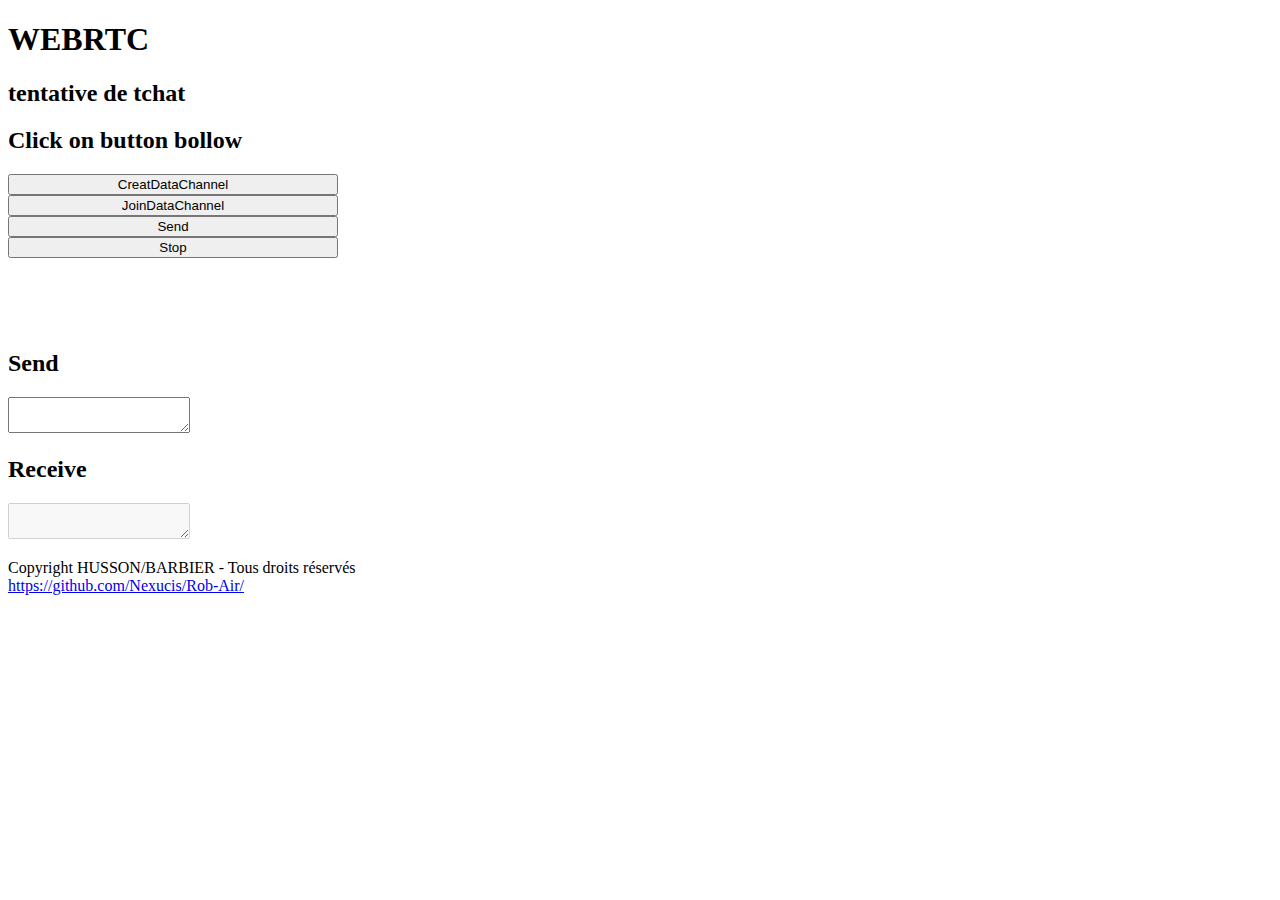
==== test-sans_video/index.html @ 52289aa8 "rajoute du repertoire ros_workspace : dedans il y a tout le code ros + le server python qui permet d" ====
<!DOCTYPE html>
<!--
To change this license header, choose License Headers in Project Properties.
To change this template file, choose Tools | Templates
and open the template in the editor.
-->

<html>
    <head>
        <link rel="stylesheet" href="css/style.css">
        <title>Tchat WebRTC</title>
        <meta charset="UTF-8">
    </head>

    <body>
        <header>
            <div id="titre_principal">
                <h1>WEBRTC</h1>
                <h2>tentative de tchat</h2>
            </div>
        </header>
        <section>
            <h2>Click on button bollow</h2>
            <div class="myButtons" id="buttons">
                <button id="creatChannel" style="width:330px">CreatDataChannel</button></br>
                <button id="joinChannel" style="width:330px">JoinDataChannel</button></br>
                <button id="sendButton" style="width:330px">Send</button></br>
                <button id="closeButton" style="width:330px">Stop</button></br>
            </div>

            </br></br></br></br>

            <div id="sendReceive">
                <div id="send">
                    <h2>Send</h2>
                    <textarea id="dataChannelSend"></textarea>
                </div>
                <div id="receive">
                    <h2>Receive</h2>
                    <textarea id="dataChannelReceive" disabled></textarea>
                </div>
            </div>
        </section>

        <footer>
            <p>Copyright HUSSON/BARBIER - Tous droits réservés<br />
                <a href="https://github.com/Nexucis/Rob-Air/">https://github.com/Nexucis/Rob-Air/</a></p>
        </footer>
        <script type="text/javascript" src="tchat.js"></script>
        <script type="text/javascript" src="robair.js"></script>
        
        <script>
            var localPeerConnection, remotePeerConnection;
            var sendChannel, receiveChannel;
            var option;

            var creatChannelButton = document.getElementById("creatChannel");
            var joinChannelButton = document.getElementById("joinChannel");
            var sendButton = document.getElementById("sendButton");
            var closeButton = document.getElementById("closeButton");
            //            creatChannel.disabled = false;
            //            joinChannel.disabled = false;
            //            sendButton.disabled = true;
            //            closeButton.disabled = true;

            /*
             * creation de l'objet webRTC
             */
            var webRTC = new WebRTC();
            var robair = new Robair();
            /*
             * connexion au serveur
             */
            webRTC.connectToSocket('ws://localhost:6969');
            robair.connectToSocket('ws://localhost:8081/ws');

            document.addEventListener('socketEvent', function(socketEvent) {
                switch (socketEvent.eventType) {
                    case 'streamAdded':
                        // we receive the video-stream of our partner
                        // and play it on the video-element
                        break;
                }
            });

            creatChannelButton.addEventListener('click', function(e) {
                e.preventDefault();

                webRTC.createRoom();
            });

            joinChannelButton.addEventListener('click', function(e) {
                e.preventDefault();
                console.log("join room");

                webRTC.joinRoom("bigueRobAir");
            });

            sendButton.addEventListener('click', function(e) {
                e.preventDefault();
                console.log('send data');
                webRTC.sendData();
            });
        </script>

    </body>


</html>
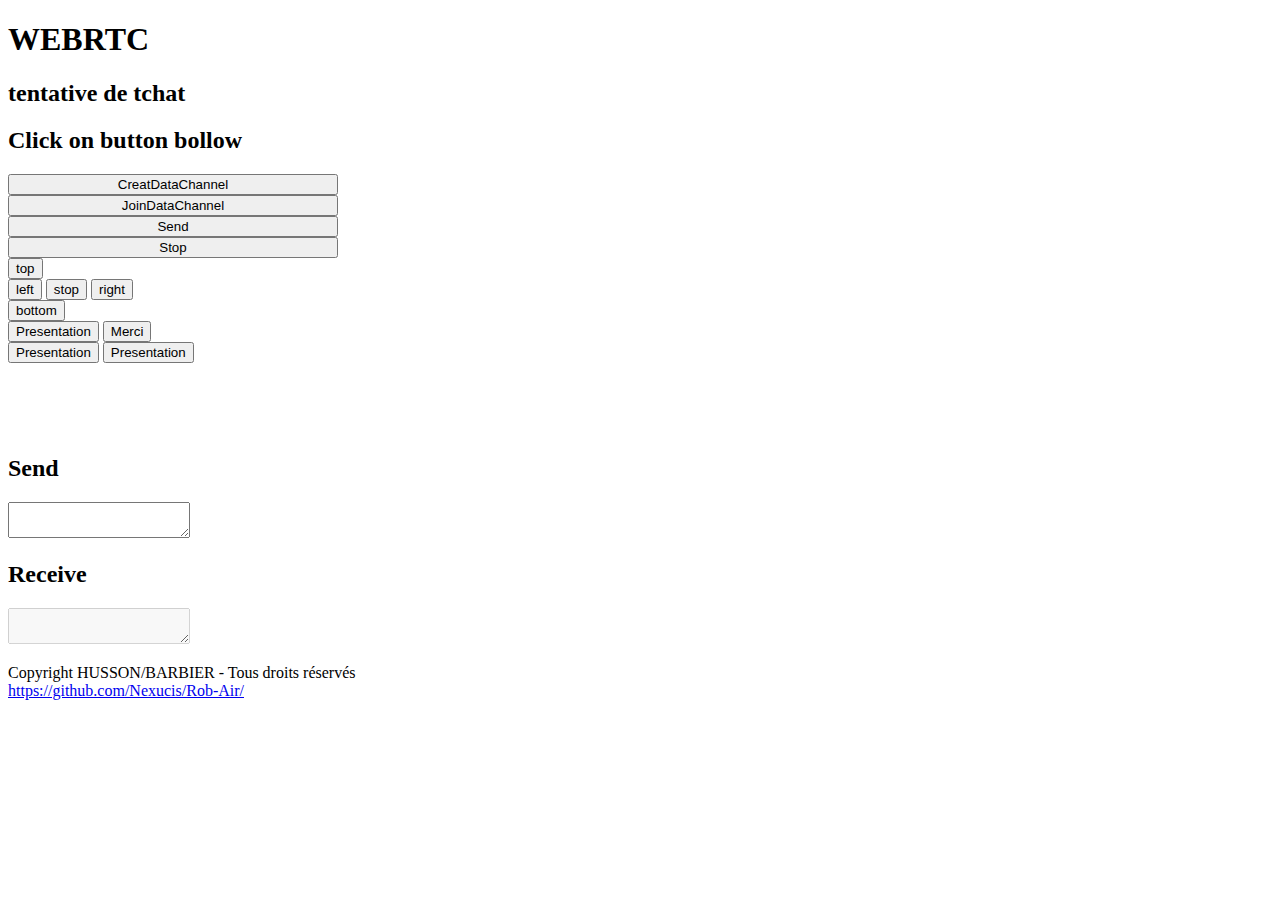
==== commit f212055c: "ajoute du "joystick" + toutes les methodes d'appel de fonction de ros ne marche toujours pas avec la" ====
--- a/test-sans_video/index.html
+++ b/test-sans_video/index.html
@@ -28,6 +28,23 @@
                 <button id="closeButton" style="width:330px">Stop</button></br>
             </div>
 
+            <div id="joystick">
+                <button class="top" id="topButton">top</button></br>
+                <button class="left" id="leftButton">left</button>
+                <button class="stop" id="stopButton">stop</button>
+                <button class="right" id="rightButton">right</button></br>
+                <button class="bottom" id="bottomButton">bottom</button>
+            </div>
+
+            <div id="voiceButtons">
+                <button class="presentation" id="presentationButton">Presentation</button>
+                <button class="merci" id="merciButton">Merci</button></br>
+                <button class="pardon" id="pardonButton">Presentation</button>
+                <button class="exterminate" id="exterminateButton">Presentation</button></br>
+            </div>
+
+
+
             </br></br></br></br>
 
             <div id="sendReceive">
@@ -46,18 +63,31 @@
             <p>Copyright HUSSON/BARBIER - Tous droits réservés<br />
                 <a href="https://github.com/Nexucis/Rob-Air/">https://github.com/Nexucis/Rob-Air/</a></p>
         </footer>
+
+
         <script type="text/javascript" src="tchat.js"></script>
         <script type="text/javascript" src="robair.js"></script>
         
         <script>
             var localPeerConnection, remotePeerConnection;
-            var sendChannel, receiveChannel;
+            var sendChannel, receiveChannel, top;
             var option;
 
             var creatChannelButton = document.getElementById("creatChannel");
             var joinChannelButton = document.getElementById("joinChannel");
             var sendButton = document.getElementById("sendButton");
             var closeButton = document.getElementById("closeButton");
+            var topButton = document.getElementById("topButton");
+            var right = document.getElementById("rightButton");
+            var left = document.getElementById("leftButton");
+            var bottom = document.getElementById("bottomButton");
+            var stop = document.getElementById("stopButton");
+            var presentation = document.getElementById("presentationButton");
+            var merci = document.getElementById("merciButton");
+            var pardon = document.getElementById("pardonButton");
+            var exterminate = document.getElementById("exterminateButton");
+
+
             //            creatChannel.disabled = false;
             //            joinChannel.disabled = false;
             //            sendButton.disabled = true;
@@ -95,12 +125,67 @@
 
                 webRTC.joinRoom("bigueRobAir");
             });
-
+    
             sendButton.addEventListener('click', function(e) {
                 e.preventDefault();
                 console.log('send data');
                 webRTC.sendData();
             });
+
+            topButton.addEventListener('click', function(e) {
+                e.preventDefault();
+                console.log('send TOP');
+                webRTC.sendTop();
+            });
+
+            rightButton.addEventListener('click', function(e) {
+                e.preventDefault();
+                console.log('send TOP');
+                webRTC.sendRight();
+            });
+
+            leftButton.addEventListener('click', function(e) {
+                e.preventDefault();
+                console.log('send TOP');
+                webRTC.sendLeft();
+            });
+
+            bottomButton.addEventListener('click', function(e) {
+                e.preventDefault();
+                console.log('send TOP');
+                webRTC.sendBottom();
+            });
+
+            stopButton.addEventListener('click', function(e) {
+                e.preventDefault();
+                console.log('send TOP');
+                webRTC.sendStop();
+            });
+
+            presentationButton.addEventListener('click', function(e) {
+                e.preventDefault();
+                console.log('send TOP');
+                webRTC.sendPresentation();
+            });
+
+            merciButton.addEventListener('click', function(e) {
+                e.preventDefault();
+                console.log('send TOP');
+                webRTC.sendMerci();
+            });
+
+            exterminateButton.addEventListener('click', function(e) {
+                e.preventDefault();
+                console.log('send TOP');
+                webRTC.sendExterminate();
+            });
+
+            pardonButton.addEventListener('click', function(e) {
+                e.preventDefault();
+                console.log('send TOP');
+                webRTC.sendPardon();
+            });
+            
         </script>
 
     </body>
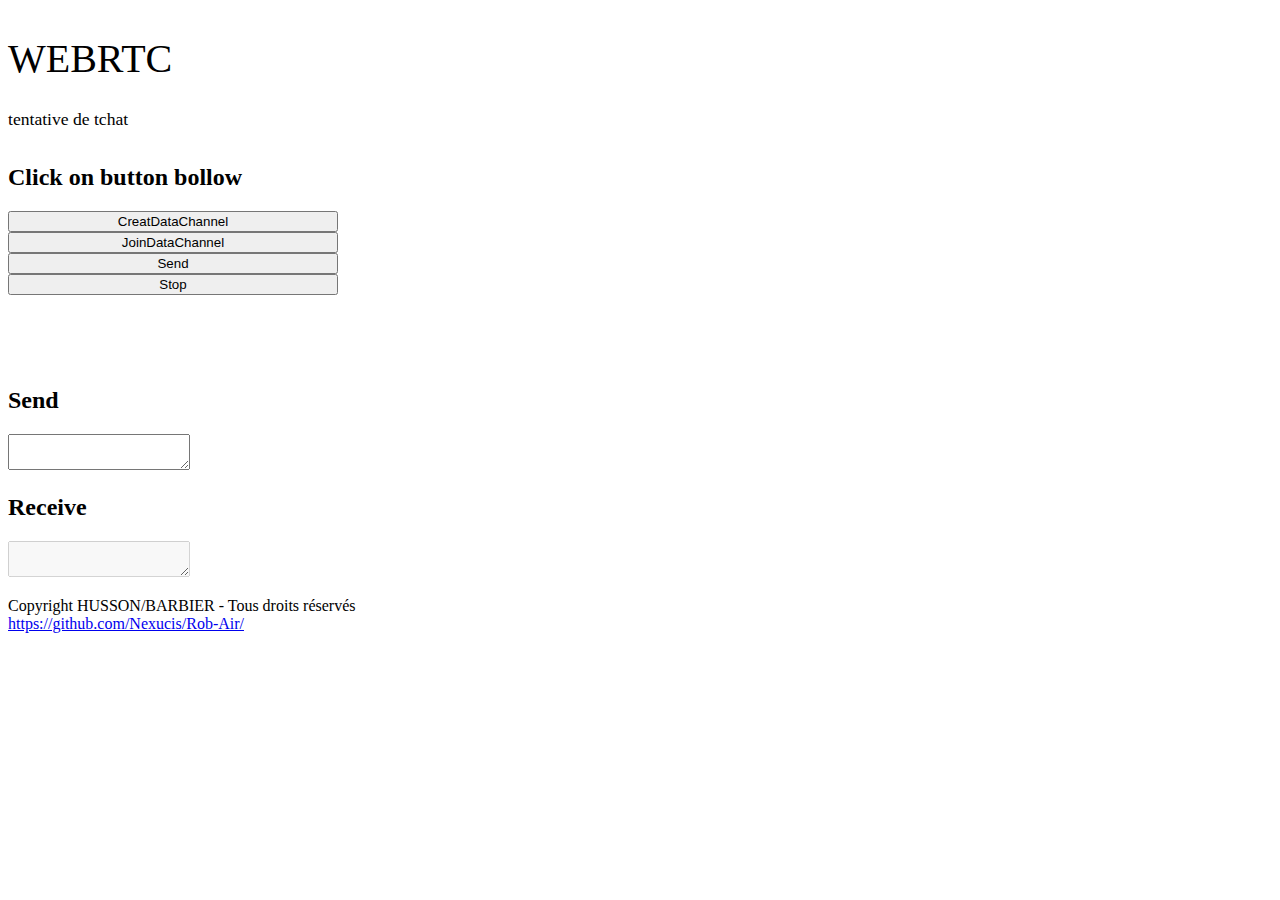
==== commit ffad647c: "Merge branch 'master' of https://github.com/Nexucis/Rob-Air into webRTC_tchat" ====
--- a/test-sans_video/index.html
+++ b/test-sans_video/index.html
@@ -28,23 +28,6 @@
                 <button id="closeButton" style="width:330px">Stop</button></br>
             </div>
 
-            <div id="joystick">
-                <button class="top" id="topButton">top</button></br>
-                <button class="left" id="leftButton">left</button>
-                <button class="stop" id="stopButton">stop</button>
-                <button class="right" id="rightButton">right</button></br>
-                <button class="bottom" id="bottomButton">bottom</button>
-            </div>
-
-            <div id="voiceButtons">
-                <button class="presentation" id="presentationButton">Presentation</button>
-                <button class="merci" id="merciButton">Merci</button></br>
-                <button class="pardon" id="pardonButton">Presentation</button>
-                <button class="exterminate" id="exterminateButton">Presentation</button></br>
-            </div>
-
-
-
             </br></br></br></br>
 
             <div id="sendReceive">
@@ -63,31 +46,18 @@
             <p>Copyright HUSSON/BARBIER - Tous droits réservés<br />
                 <a href="https://github.com/Nexucis/Rob-Air/">https://github.com/Nexucis/Rob-Air/</a></p>
         </footer>
-
-
         <script type="text/javascript" src="tchat.js"></script>
         <script type="text/javascript" src="robair.js"></script>
         
         <script>
             var localPeerConnection, remotePeerConnection;
-            var sendChannel, receiveChannel, top;
+            var sendChannel, receiveChannel;
             var option;
 
             var creatChannelButton = document.getElementById("creatChannel");
             var joinChannelButton = document.getElementById("joinChannel");
             var sendButton = document.getElementById("sendButton");
             var closeButton = document.getElementById("closeButton");
-            var topButton = document.getElementById("topButton");
-            var right = document.getElementById("rightButton");
-            var left = document.getElementById("leftButton");
-            var bottom = document.getElementById("bottomButton");
-            var stop = document.getElementById("stopButton");
-            var presentation = document.getElementById("presentationButton");
-            var merci = document.getElementById("merciButton");
-            var pardon = document.getElementById("pardonButton");
-            var exterminate = document.getElementById("exterminateButton");
-
-
             //            creatChannel.disabled = false;
             //            joinChannel.disabled = false;
             //            sendButton.disabled = true;
@@ -125,67 +95,12 @@
 
                 webRTC.joinRoom("bigueRobAir");
             });
-    
+
             sendButton.addEventListener('click', function(e) {
                 e.preventDefault();
                 console.log('send data');
                 webRTC.sendData();
             });
-
-            topButton.addEventListener('click', function(e) {
-                e.preventDefault();
-                console.log('send TOP');
-                webRTC.sendTop();
-            });
-
-            rightButton.addEventListener('click', function(e) {
-                e.preventDefault();
-                console.log('send TOP');
-                webRTC.sendRight();
-            });
-
-            leftButton.addEventListener('click', function(e) {
-                e.preventDefault();
-                console.log('send TOP');
-                webRTC.sendLeft();
-            });
-
-            bottomButton.addEventListener('click', function(e) {
-                e.preventDefault();
-                console.log('send TOP');
-                webRTC.sendBottom();
-            });
-
-            stopButton.addEventListener('click', function(e) {
-                e.preventDefault();
-                console.log('send TOP');
-                webRTC.sendStop();
-            });
-
-            presentationButton.addEventListener('click', function(e) {
-                e.preventDefault();
-                console.log('send TOP');
-                webRTC.sendPresentation();
-            });
-
-            merciButton.addEventListener('click', function(e) {
-                e.preventDefault();
-                console.log('send TOP');
-                webRTC.sendMerci();
-            });
-
-            exterminateButton.addEventListener('click', function(e) {
-                e.preventDefault();
-                console.log('send TOP');
-                webRTC.sendExterminate();
-            });
-
-            pardonButton.addEventListener('click', function(e) {
-                e.preventDefault();
-                console.log('send TOP');
-                webRTC.sendPardon();
-            });
-            
         </script>
 
     </body>
--- a/test-sans_video/css/style.css
+++ b/test-sans_video/css/style.css
@@ -0,0 +1,132 @@
+/* Définition des polices personnalisées */
+
+@font-face
+{
+    font-family: 'BallparkWeiner';
+    src: url('polices/ballpark.eot');
+    src: url('polices/ballpark.eot?#iefix') format('embedded-opentype'),
+         url('polices/ballpark.woff') format('woff'),
+         url('polices/ballpark.ttf') format('truetype'),
+         url('polices/ballpark.svg#BallparkWeiner') format('svg');
+    font-weight: normal;
+    font-style: normal;
+}
+
+@font-face
+{
+    font-family: 'Dayrom';
+    src: url('polices/dayrom.eot');
+    src: url('polices/dayrom.eot?#iefix') format('embedded-opentype'),
+         url('polices/dayrom.woff') format('woff'),
+         url('polices/dayrom.ttf') format('truetype'),
+         url('polices/dayrom.svg#Dayrom') format('svg');
+    font-weight: normal;
+    font-style: normal;
+}
+
+
+/*****************************************************************************/
+/*L'ENTETE
+/*****************************************************************************/
+
+header h1{
+    font-family: 'BallparkWeiner', serif;
+    font-size: 2.5em;
+    font-weight: normal;
+}
+
+header h2
+{
+    font-family: Dayrom, serif;
+    font-size: 1.1em;
+    margin-top: 0px;
+    font-weight: normal;
+}
+
+#titre_principal
+{
+    display: inline-block;
+}
+
+head{
+    width: 200px;
+    height: 150px
+}
+
+
+/*****************************************************************************/
+/*LE CORPS
+/*****************************************************************************/
+
+body{
+    background: url("../images/robot2.png") fixed no-repeat top right, url("../images/fonddecran.jpg") fixed;
+}
+
+#joystick
+{
+    position: absolute;
+    left: 600px;
+    top: 200px;
+}
+
+
+#voiceButtons
+{
+    position: absolute;
+    right: 200px;
+    top: 200px;    
+}
+
+
+
+/*****************************************************************************/
+/*LES BUTTONS
+/*****************************************************************************/
+
+.top{
+    height: 200px;
+    width: 160px;
+    margin-left: 200px;
+}
+
+.right{
+    height: 130px;
+    width: 200px;
+}
+
+.left{
+    height: 130px;
+    width: 200px;
+}
+
+.stop{
+    height: 130px;
+    width: 155px;
+    background: red;
+}
+
+.bottom{
+    height: 200px;
+    width: 160px;
+    margin-left: 200px;
+}
+
+.presentation{
+    height:100px;
+    width:100px;
+}
+
+.merci{
+    height:100px;
+    width:100px;
+}
+
+.pardon{
+    height:100px;
+    width:100px;
+}
+
+.exterminate{
+    height:100px;
+    width:100px;
+}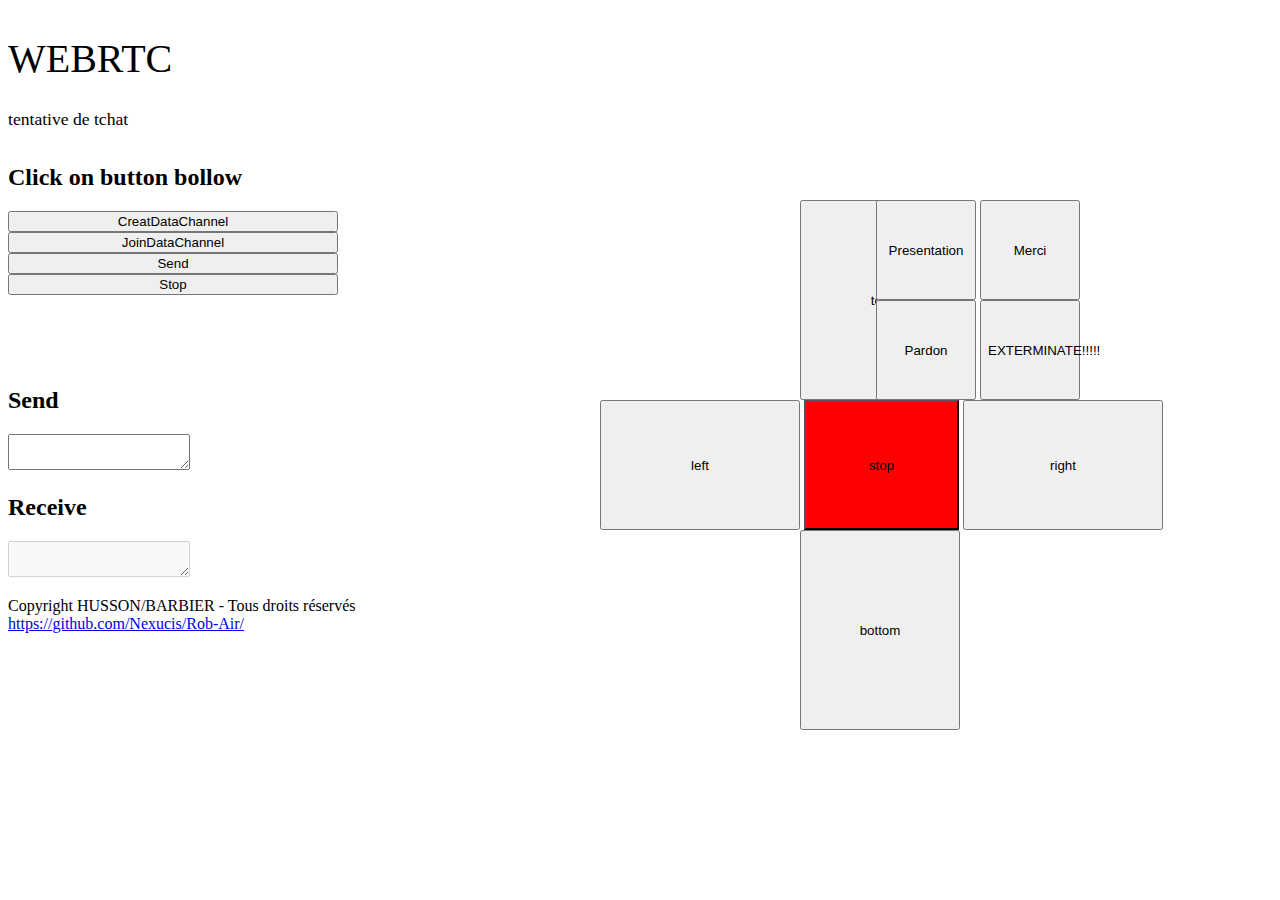
==== commit 2fc92fa8: "tout les buttons fonctionnels pour de vrai" ====
--- a/test-sans_video/index.html
+++ b/test-sans_video/index.html
@@ -28,6 +28,23 @@
                 <button id="closeButton" style="width:330px">Stop</button></br>
             </div>
 
+            <div id="joystick">
+                <button class="top" id="topButton">top</button></br>
+                <button class="left" id="leftButton">left</button>
+                <button class="stop" id="stopButton">stop</button>
+                <button class="right" id="rightButton">right</button></br>
+                <button class="bottom" id="bottomButton">bottom</button>
+            </div>
+
+            <div id="voiceButtons">
+                <button class="presentation" id="presentationButton">Presentation</button>
+                <button class="merci" id="merciButton">Merci</button></br>
+                <button class="pardon" id="pardonButton">Pardon</button>
+                <button class="exterminate" id="exterminateButton">EXTERMINATE!!!!!</button></br>
+            </div>
+
+
+
             </br></br></br></br>
 
             <div id="sendReceive">
@@ -46,18 +63,31 @@
             <p>Copyright HUSSON/BARBIER - Tous droits réservés<br />
                 <a href="https://github.com/Nexucis/Rob-Air/">https://github.com/Nexucis/Rob-Air/</a></p>
         </footer>
+
+
         <script type="text/javascript" src="tchat.js"></script>
         <script type="text/javascript" src="robair.js"></script>
         
         <script>
             var localPeerConnection, remotePeerConnection;
-            var sendChannel, receiveChannel;
+            var sendChannel, receiveChannel, top;
             var option;
 
             var creatChannelButton = document.getElementById("creatChannel");
             var joinChannelButton = document.getElementById("joinChannel");
             var sendButton = document.getElementById("sendButton");
             var closeButton = document.getElementById("closeButton");
+            var topButton = document.getElementById("topButton");
+            var right = document.getElementById("rightButton");
+            var left = document.getElementById("leftButton");
+            var bottom = document.getElementById("bottomButton");
+            var stop = document.getElementById("stopButton");
+            var presentation = document.getElementById("presentationButton");
+            var merci = document.getElementById("merciButton");
+            var pardon = document.getElementById("pardonButton");
+            var exterminate = document.getElementById("exterminateButton");
+
+
             //            creatChannel.disabled = false;
             //            joinChannel.disabled = false;
             //            sendButton.disabled = true;
@@ -95,12 +125,67 @@
 
                 webRTC.joinRoom("bigueRobAir");
             });
-
+    
             sendButton.addEventListener('click', function(e) {
                 e.preventDefault();
                 console.log('send data');
                 webRTC.sendData();
             });
+
+            topButton.addEventListener('click', function(e) {
+                e.preventDefault();
+                console.log('send TOP');
+                webRTC.sendTop();
+            });
+
+            rightButton.addEventListener('click', function(e) {
+                e.preventDefault();
+                console.log('send TOP');
+                webRTC.sendRight();
+            });
+
+            leftButton.addEventListener('click', function(e) {
+                e.preventDefault();
+                console.log('send TOP');
+                webRTC.sendLeft();
+            });
+
+            bottomButton.addEventListener('click', function(e) {
+                e.preventDefault();
+                console.log('send TOP');
+                webRTC.sendBottom();
+            });
+
+            stopButton.addEventListener('click', function(e) {
+                e.preventDefault();
+                console.log('send TOP');
+                webRTC.sendStop();
+            });
+
+            presentationButton.addEventListener('click', function(e) {
+                e.preventDefault();
+                console.log('send TOP');
+                webRTC.sendPresentation();
+            });
+
+            merciButton.addEventListener('click', function(e) {
+                e.preventDefault();
+                console.log('send TOP');
+                webRTC.sendMerci();
+            });
+
+            exterminateButton.addEventListener('click', function(e) {
+                e.preventDefault();
+                console.log('send TOP');
+                webRTC.sendExterminate();
+            });
+
+            pardonButton.addEventListener('click', function(e) {
+                e.preventDefault();
+                console.log('send TOP');
+                webRTC.sendPardon();
+            });
+            
         </script>
 
     </body>
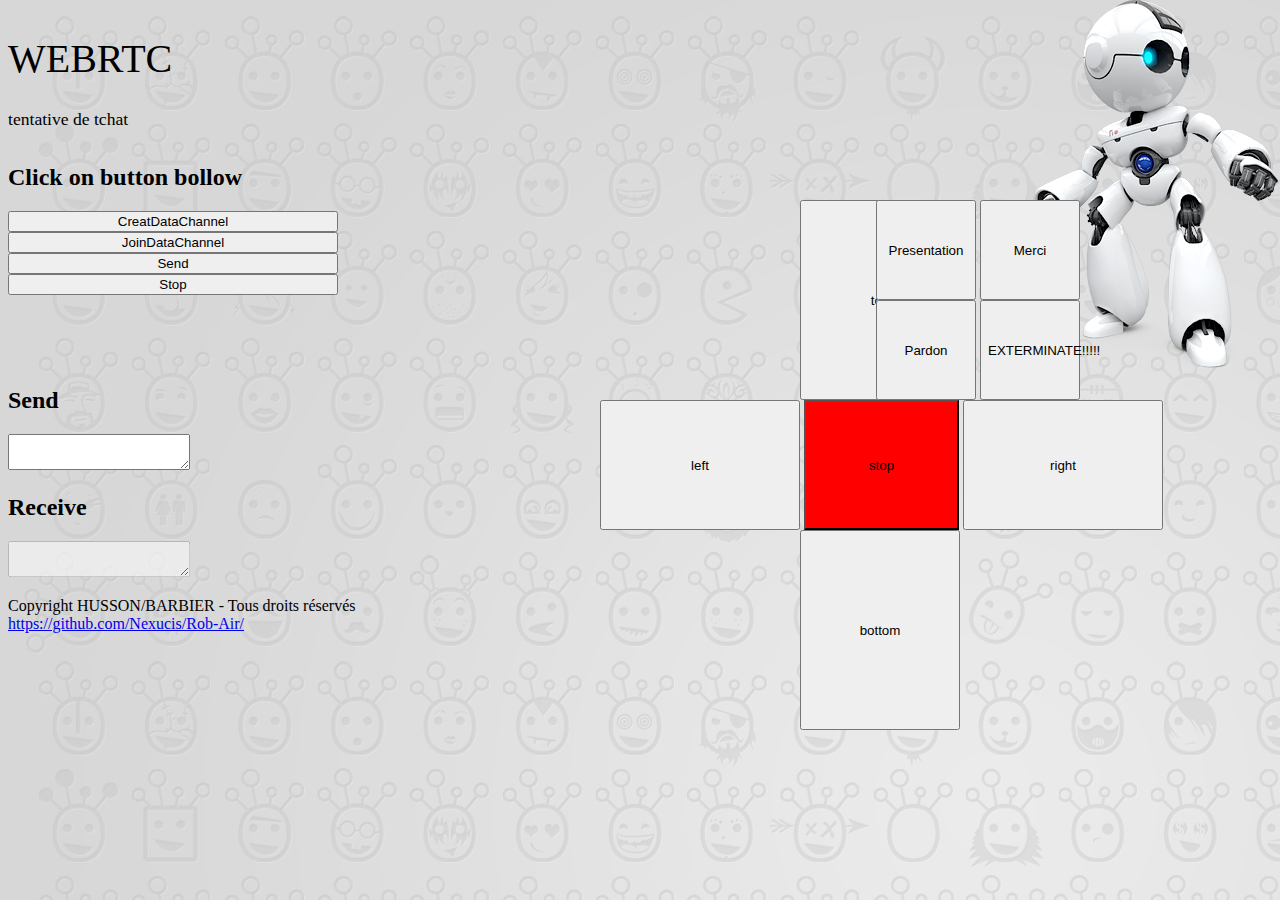
==== commit b0a30402: "ca marche avec la video !!!!!!!!!!! =)" ====
--- a/test-sans_video/index.html
+++ b/test-sans_video/index.html
@@ -65,8 +65,8 @@
         </footer>
 
 
-        <script type="text/javascript" src="tchat.js"></script>
-        <script type="text/javascript" src="robair.js"></script>
+        <script type="text/javascript" src="js/tchat.js"></script>
+        <script type="text/javascript" src="js/robair.js"></script>
         
         <script>
             var localPeerConnection, remotePeerConnection;
